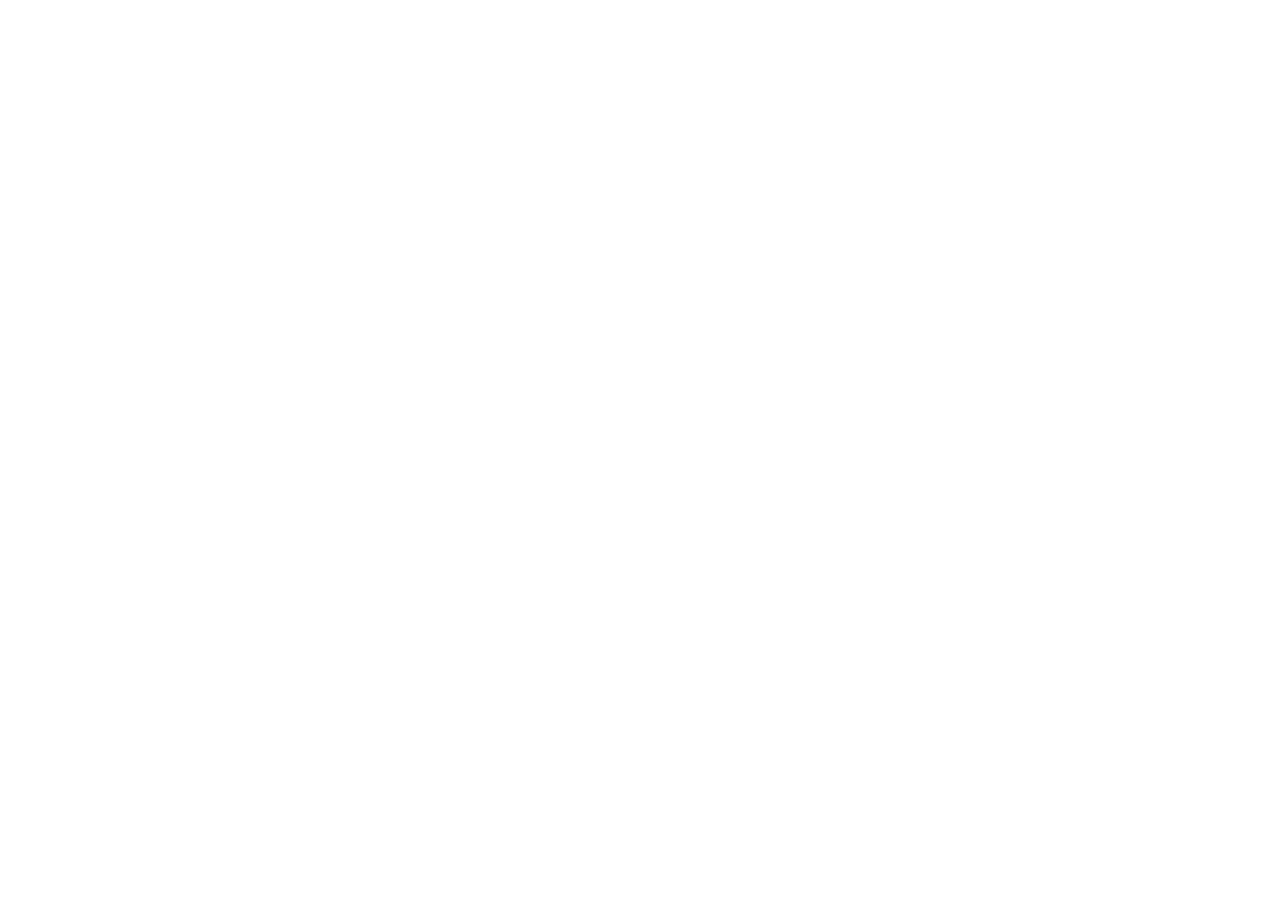
==== Assignement 1/HTML Form/Index.html @ afbb39dc "First commit" ====
<!DOCTYPE html>
<html lang="en">
<head>
    <meta charset="UTF-8">
    <meta http-equiv="X-UA-Compatible" content="IE=edge">
    <meta name="viewport" content="width=device-width, initial-scale=1.0">
    <title>HTML Form</title>
</head>
<body>
    
</body>
</html>
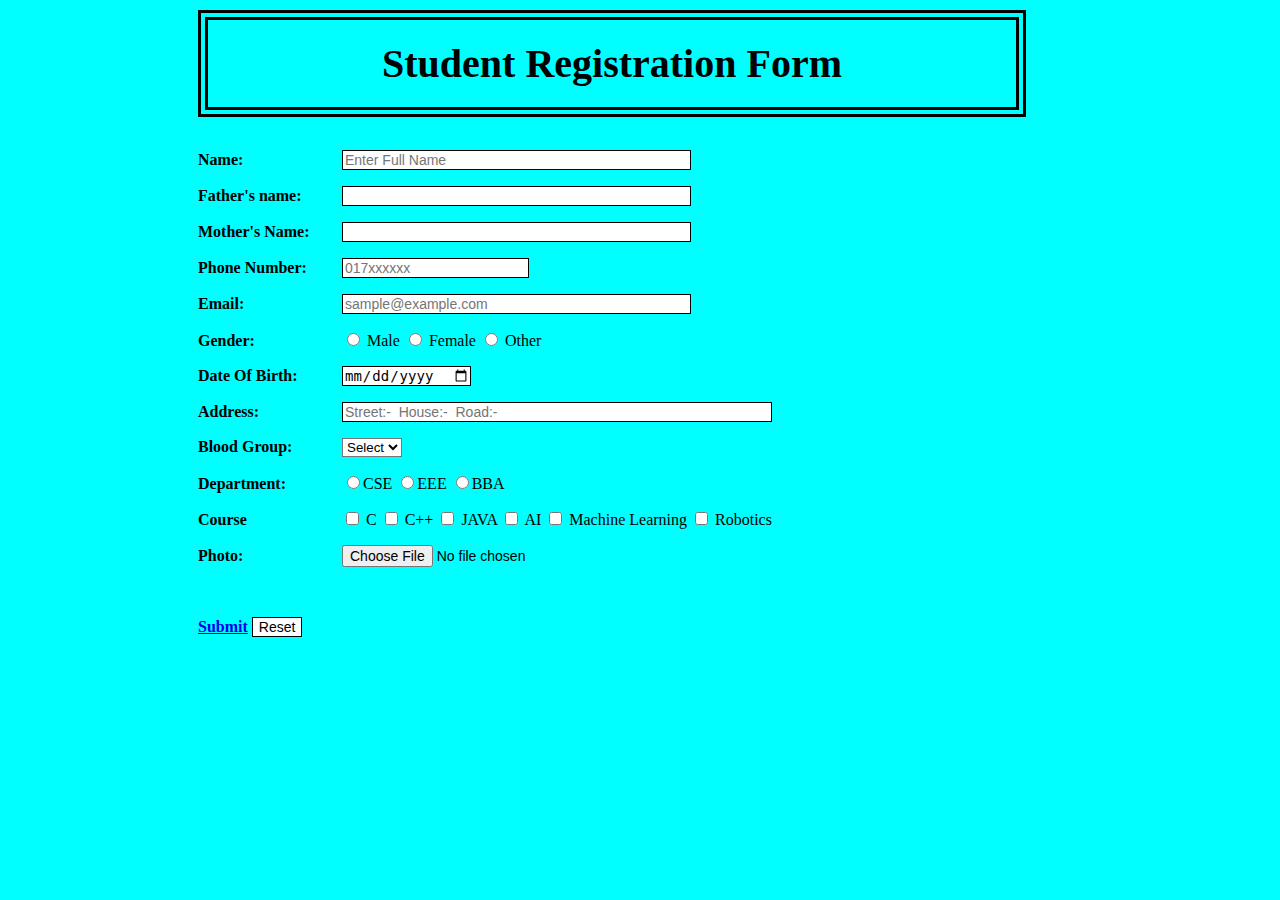
==== commit 40031bd3: "Form edited" ====
--- a/Assignement 1/HTML Form/Index.html
+++ b/Assignement 1/HTML Form/Index.html
@@ -5,8 +5,108 @@
     <meta http-equiv="X-UA-Compatible" content="IE=edge">
     <meta name="viewport" content="width=device-width, initial-scale=1.0">
     <title>HTML Form</title>
+    <link rel="stylesheet" href="Index.css">
 </head>
 <body>
-    
+    <p id ="heading">
+        <b>Student Registration Form</b>
+    </p>
+    <form>
+        <p>
+            <label for="name">
+                Name:
+            </label>
+            <input type="text" id="name" placeholder="Enter Full Name" size="40">
+        </p>
+        <p>
+            <label for="fname">
+                Father's name:
+            </label>
+            <input type="text" id="fname" size="40">
+        </p>
+        <p>
+            <label for="mname">
+                <span>Mother's Name: </span>
+            </label>
+            <input type="text" id="mname" size="40">
+        </p>
+        <p>
+            <label for="phone">
+                <span>Phone Number: </span>
+            </label>
+            <input type="number" id="mname" placeholder=017xxxxxx size="40" pattern="[0-9]{3}-[0-9]{2}-[0-9]{3}" required>
+        </p>
+        <p>
+            <label for="email">
+                <span>Email: </span>
+            </label>
+            <input type="email" id="mail" placeholder="sample@example.com" size="40">
+        </p>
+        <p>
+            <label for="gender">
+                <span>Gender: </span>
+            </label>
+            <input type="radio" name="radio"> Male
+            <input type="radio" name="radio"> Female
+            <input type="radio" name="radio"> Other
+        </p>
+        <p>
+            <label for="dob">
+                <span>Date Of Birth: </span>
+            </label>
+            <input type="date" name="date" size="40">
+        </p>
+        <p>
+            <label for="addrs">
+                <span>Address: </span>
+            </label>
+            <input type="text" id="address" placeholder="Street:-  House:-  Road:-" size="50">
+        </p>
+        <p>
+            <label for="bg">
+                <span>Blood Group: </span>
+            </label>
+            <select name="BlooD Group" id="blood">
+                <option value="select">Select</option>
+                <option value="A+">A+</option> 
+                <option value="A-">A-</option> 
+                <option value="B+">B+</option> 
+                <option value="B-">B-</option> 
+                <option value="O+">O+</option> 
+                <option value="O-">O-</option> 
+                <option value="AB+">AB+</option> 
+                <option value="AB-">AB-</option> 
+            </select>
+        </p>
+        <p>
+            <label for="department">
+                <span>Department: </span>
+            </label>
+            <input type="radio"  name="radio">CSE
+            <input type="radio"  name="radio">EEE
+            <input type="radio"  name="radio">BBA
+        </p>
+        <p>
+            <label> Course </label>
+            <input type="checkbox"> C
+            <input type="checkbox"> C++
+            <input type="checkbox"> JAVA
+            <input type="checkbox"> AI
+            <input type="checkbox"> Machine Learning
+            <input type="checkbox"> Robotics
+        </p>
+        <p>
+            <label for="img">Photo: </label>
+            <input type="file" id="files">
+        </p>
+        <br>
+        <p>
+            <label>
+                <a href="#">Submit</a>
+                <input type="reset" id = "Submit"> 
+            </label>    
+        </p>
+    </form>
+</div>
 </body>
 </html>--- a/Assignement 1/HTML Form/Index.css
+++ b/Assignement 1/HTML Form/Index.css
@@ -0,0 +1,54 @@
+* {
+    background-color: aqua;
+}
+
+#heading {
+    display: flex;
+    justify-content: center;
+    padding: 20px;
+    align-items: center;
+    margin: 10px 0px 0px 190px;
+    font-size: 40px;
+    border: 10px;
+    border-style: double;
+    border-color: black;
+    position: fixed;
+    top: 0;
+    width: 60%;
+}
+
+form {
+    margin-top: 150px;
+}
+
+label {
+    margin-left: 190px;
+    width: 140px;
+    font-weight: bold;
+    display: inline-block;
+}
+
+input {
+    font-size: 14px;
+    border: 1.4px solid black;
+    background-color: white;
+}
+
+#files {
+    border-style: none;
+    background-color: aqua;
+}
+
+
+
+select {
+    background-color: white;
+}
+
+button {
+    background-color: white;
+}
+
+#submit {
+    margin-left: 20px;
+}